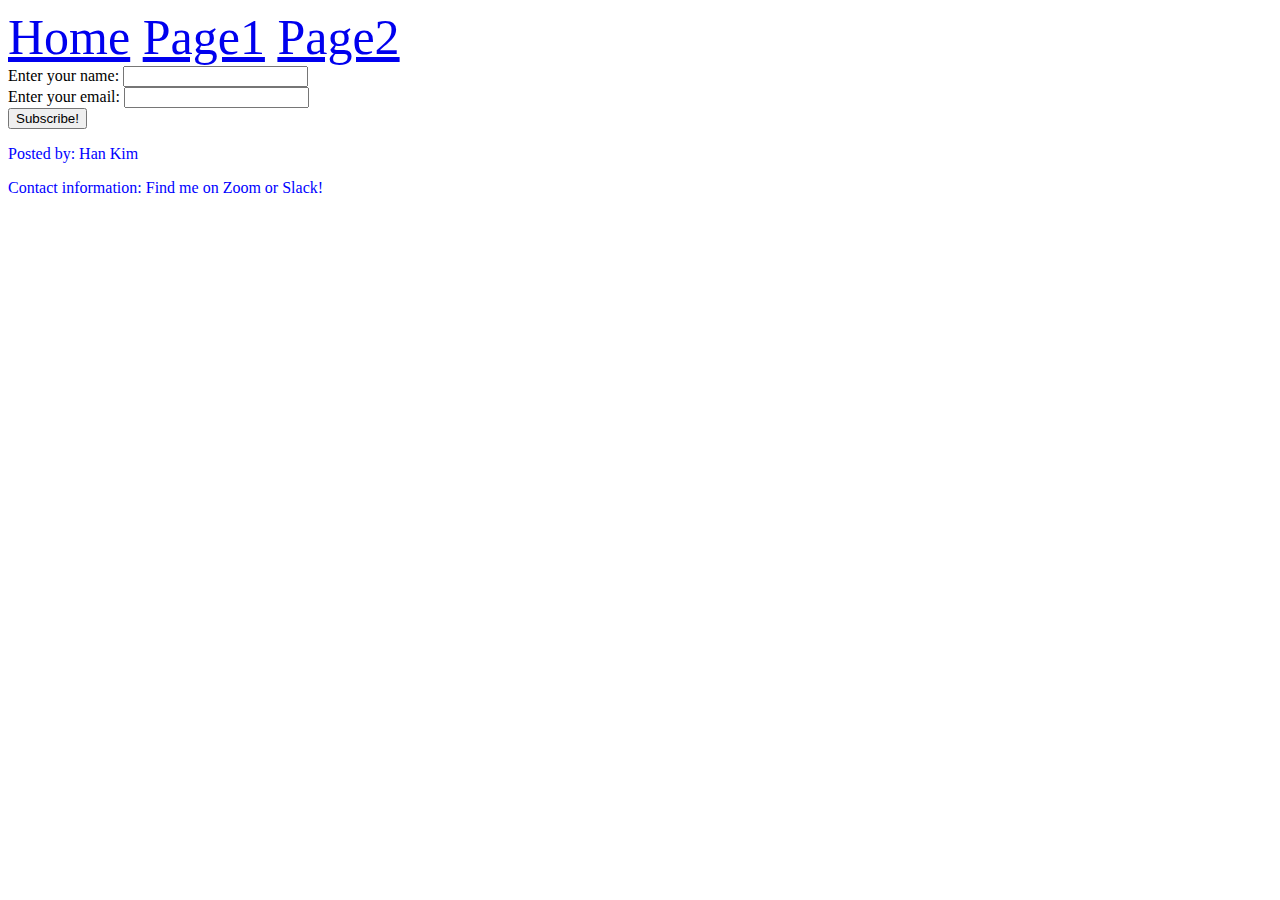
==== page1.html @ 34ba74f9 "basic requirements of project" ====
<!DOCTYPE html>
<html lang="en">
<head>
  <meta charset="UTF-8">
  <meta name="viewport" content="width=device-width, initial-scale=1.0">
  <meta http-equiv="X-UA-Compatible" content="ie=edge">
  <link rel="stylesheet" href="style.css">
  <title>Page 1</title>
</head>
<body>
  <div class="topnav">
    <a class="active" href="index.html">Home</a>
    <a href="page1.html">Page1</a>
    <a href="page2.html">Page2</a>
  </div>
  <form action="index.html" method="get" class="form-example">
    <div class="form-name">
      <label for="name">Enter your name: </label>
      <input type="text" name="name" id="name" required>
    </div>
    <div class="form-email">
      <label for="email">Enter your email: </label>
      <input type="email" name="email" id="email" required>
    </div>
    <div class="form-submit">
      <input type="submit" value="Subscribe!">
    </div>
  </form>
  <footer class="footer">
    <p>Posted by: Han Kim</p>
    <p>Contact information: Find me on Zoom or Slack!</p>
  </footer>
</body>
</html>
---- style.css ----
.topnav {
  font-size: 50px;
}

.footer {
  color: blue;
}
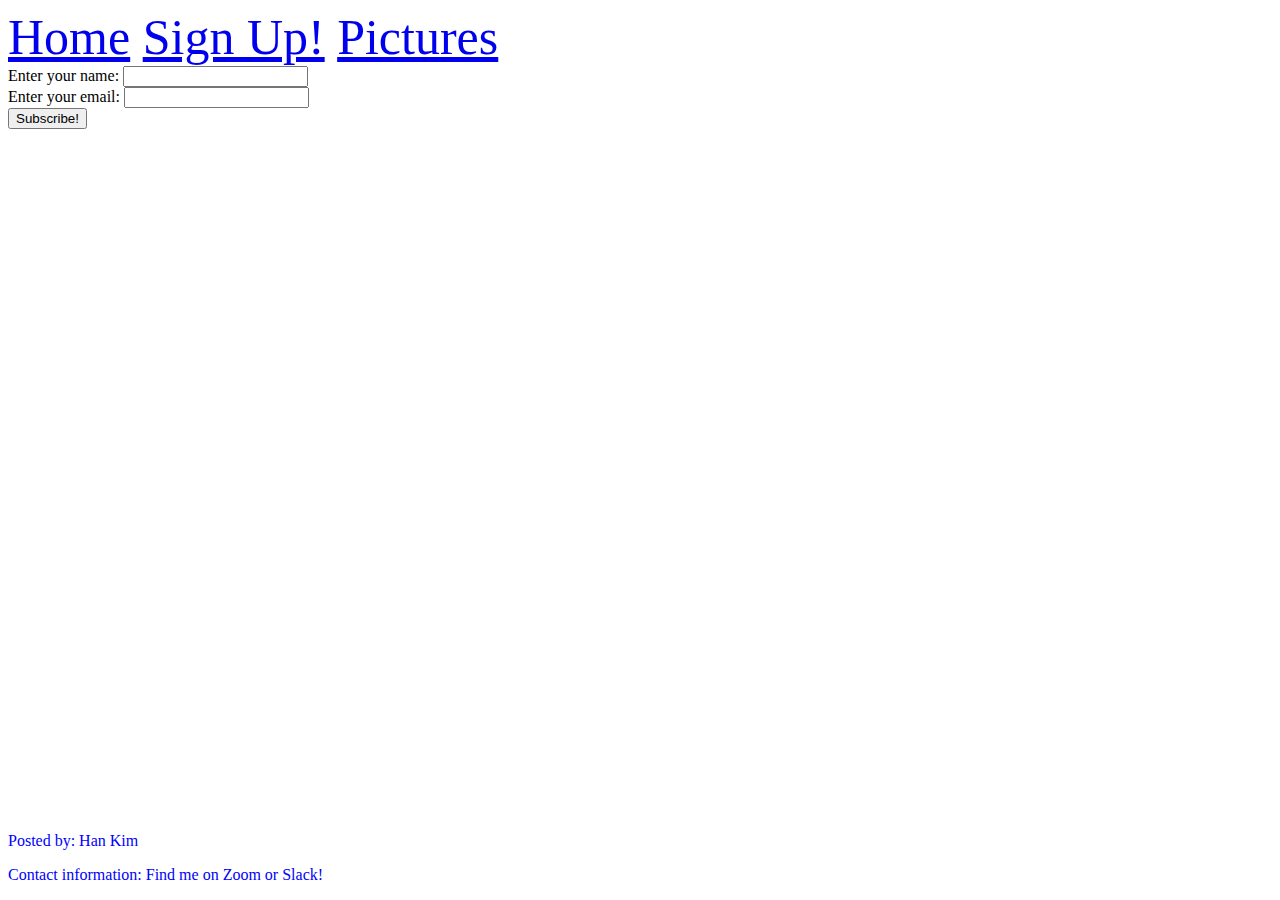
==== commit 851db29f: "move footer to bottom" ====
--- a/page1.html
+++ b/page1.html
@@ -7,12 +7,12 @@
   <link rel="stylesheet" href="style.css">
   <title>Page 1</title>
 </head>
+<header class="topnav">
+  <a class="active" href="index.html">Home</a>
+  <a href="page1.html">Sign Up!</a>
+  <a href="page2.html">Pictures</a>
+</header>
 <body>
-  <div class="topnav">
-    <a class="active" href="index.html">Home</a>
-    <a href="page1.html">Page1</a>
-    <a href="page2.html">Page2</a>
-  </div>
   <form action="index.html" method="get" class="form-example">
     <div class="form-name">
       <label for="name">Enter your name: </label>
@@ -26,9 +26,9 @@
       <input type="submit" value="Subscribe!">
     </div>
   </form>
-  <footer class="footer">
-    <p>Posted by: Han Kim</p>
-    <p>Contact information: Find me on Zoom or Slack!</p>
-  </footer>
 </body>
+<footer class="footer">
+  <p>Posted by: Han Kim</p>
+  <p>Contact information: Find me on Zoom or Slack!</p>
+</footer>
 </html>--- a/style.css
+++ b/style.css
@@ -4,4 +4,7 @@
 
 .footer {
   color: blue;
+  bottom: 0;
+  position: absolute;
+  
 }